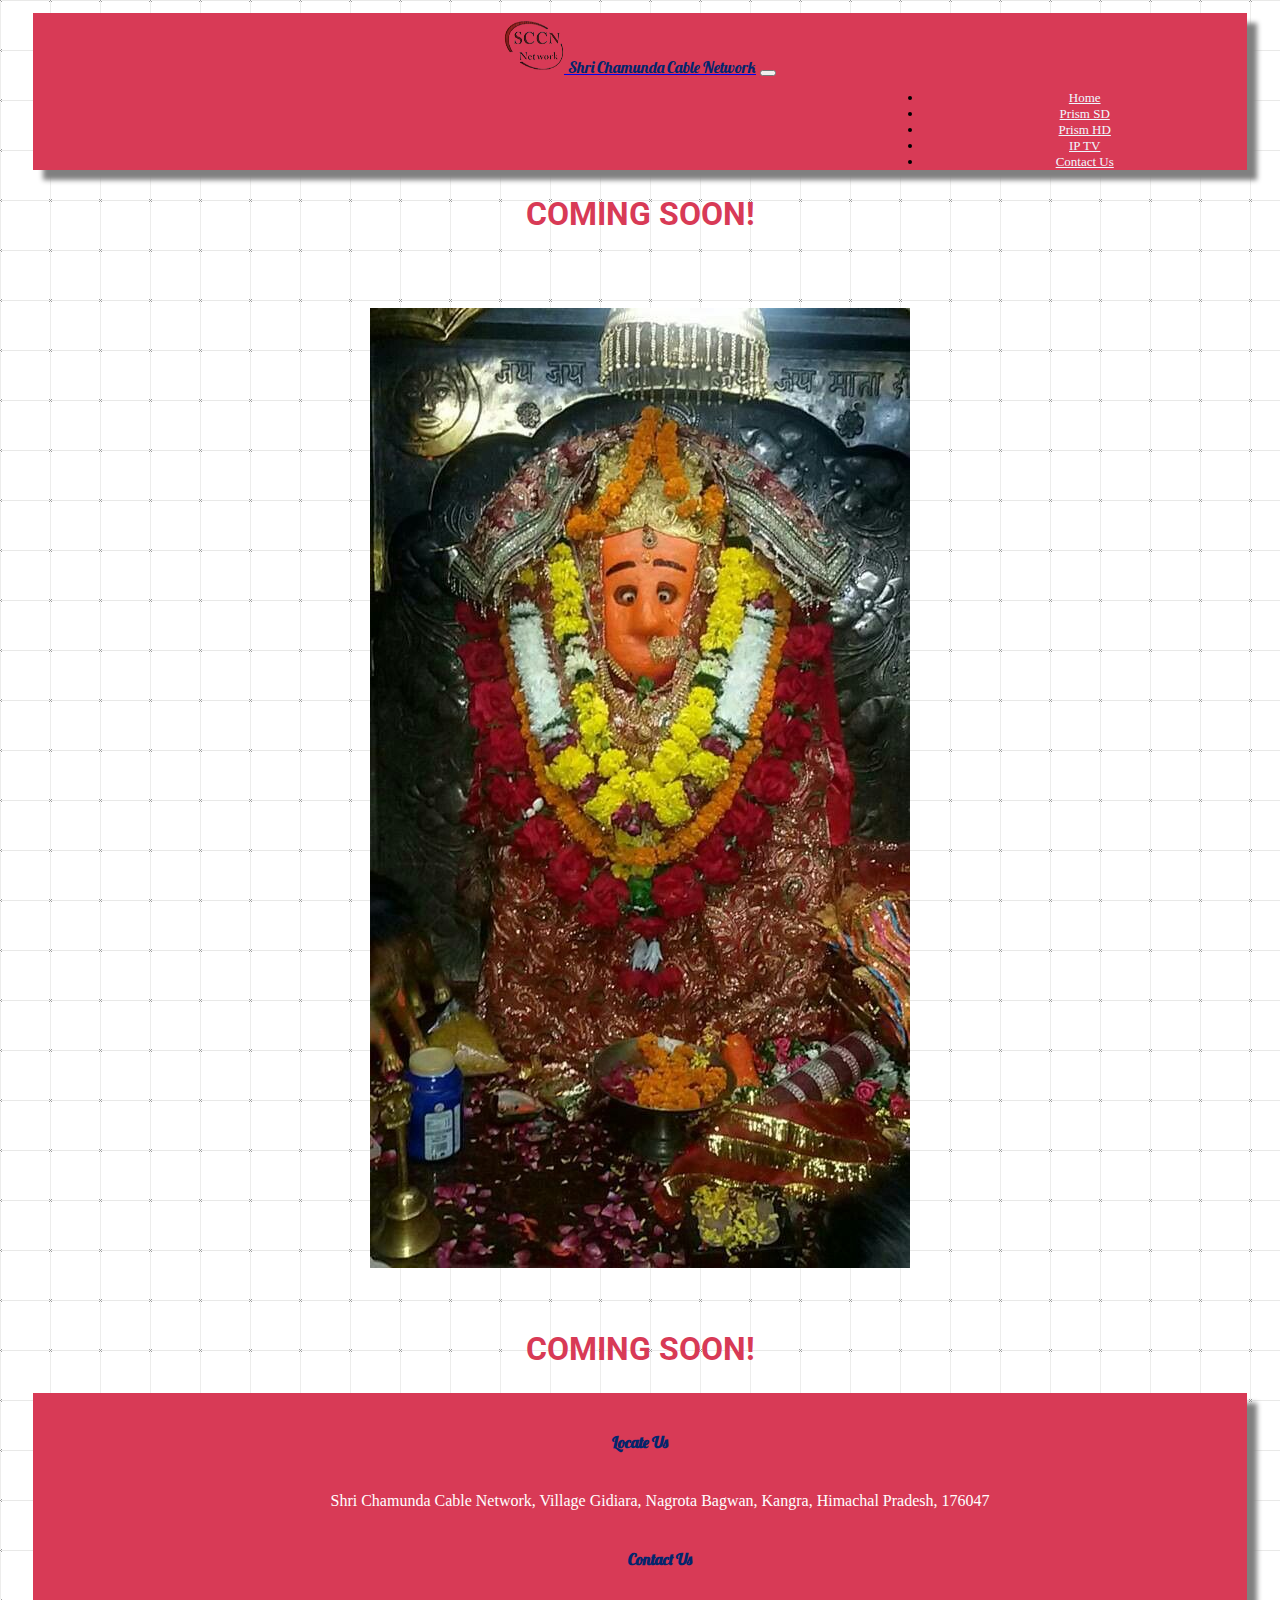
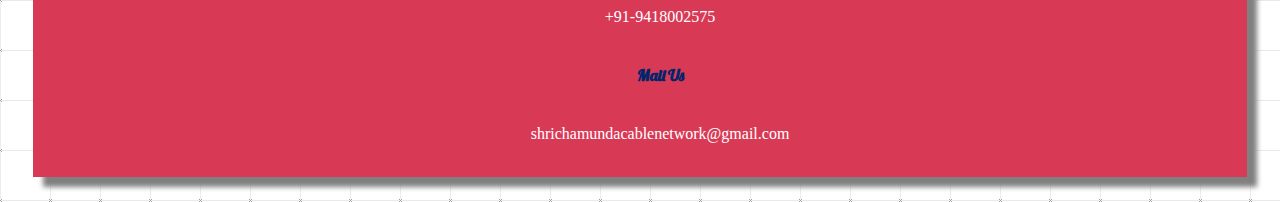
==== iptv.html @ 0f090a63 "Add files via upload" ====
<!DOCTYPE html>
<html lang="en" dir="ltr">
<head>
  <meta charset="utf-8">
  <link rel="preconnect" href="https://fonts.googleapis.com">
  <link rel="preconnect" href="https://fonts.gstatic.com" crossorigin>
  <link href="https://fonts.googleapis.com/css2?family=Roboto:ital@1&display=swap" rel="stylesheet">
  <meta name="viewport" content="width=device-width, initial-scale=1.0">
  <title>StarTV</title>
  <!----fontawsome-------->
  <link rel="stylesheet" href="https://use.fontawesome.com/releases/v5.14.0/css/all.css" integrity="sha384-HzLeBuhoNPvSl5KYnjx0BT+WB0QEEqLprO+NBkkk5gbc67FTaL7XIGa2w1L0Xbgc" crossorigin="anonymous">
  <!--------bootstrap------>
  <link href="https://cdn.jsdelivr.net/npm/bootstrap@5.0.0-beta3/dist/css/bootstrap.min.css" rel="stylesheet" integrity="sha384-eOJMYsd53ii+scO/bJGFsiCZc+5NDVN2yr8+0RDqr0Ql0h+rP48ckxlpbzKgwra6" crossorigin="anonymous">
  <script src="https://cdn.jsdelivr.net/npm/bootstrap@5.0.1/dist/js/bootstrap.bundle.min.js" integrity="sha384-gtEjrD/SeCtmISkJkNUaaKMoLD0//ElJ19smozuHV6z3Iehds+3Ulb9Bn9Plx0x4" crossorigin="anonymous"></script>
  <link rel="stylesheet" href="style.css">
    <link rel="icon" href="logo.ico">
</head>
  <body>
    <!--============================navbar=========================-->
    <nav class="navbar navbar-expand-lg navbar-dark" id="nav-box" style="background-color:#D83A56 ;">
      <!---->
      <div class="container-fluid">
        <a class="navbar-brand" href="index.html">
          <img src="images/logo.png" style="height: 60px; width: 60px;" id="logo-anime">
          <span class="logo-text">Shri Chamunda Cable Network</span></a>

        <button class="navbar-toggler" type="button" data-bs-toggle="collapse" data-bs-target="#navbarSupportedContent" aria-controls="navbarSupportedContent" aria-expanded="false" aria-label="Toggle navigation">
          <span class="navbar-toggler-icon"></span>
        </button>

        <div class="collapse navbar-collapse" id="navbarSupportedContent">

          <ul class="navbar-nav me-auto mb-2 mb-lg-0" style="margin-left:70%; font-size:small;">
            <li class="nav-item">
              <a class="nav-link blue" style="color:aliceblue;" href="index.html">Home</a>
            </li>
            <li class="nav-item">
              <a class="nav-link blue" style="color:aliceblue" href="page1.html">Prism SD</a>
            </li>
            <li class="nav-item">
              <a class="nav-link blue" style="color:aliceblue" href="page2.html">Prism HD</a>
            </li>
            <li class="nav-item">
              <a class="nav-link blue" style="color:aliceblue" href="iptv.html">IP TV</a>
            </li>
            <li class="nav-item">
              <a class="nav-link blue" style="color:aliceblue" href="#foot">Contact Us</a>
            </li>
          </ul>
        </div>
      </div>
    </nav>
    <!------------------------------------------------------------->
    <h1 class="heading1">COMING SOON!</h1>
    <br>
    <br>
    <br>
    <img src="images/image.jpg" alt="">
    <br>
    <br>
    <br>
    <h1 class="heading1">COMING SOON!</h1>
    <!-------------------------------Footer--------------------------------------------->
    <footer>
      <div id="foot">

      </div>
      <div class="footer">
        <div class="container">
          <br>
          <h4 class="footer-heading">Locate Us</h4>
          <ul type="none" class="mobile">
            <li class="text">
              <a href="https://maps.app.goo.gl/LNKjTA5nteC9yuPt9"><i style="color:#04009A;" class="fas fa-map-marker-alt fa-2x iconx"></i></a>
              <br>
              <span>Shri Chamunda Cable Network, Village Gidiara, Nagrota Bagwan, Kangra, Himachal Pradesh, 176047</span>
            </li><br>
            <h4 class="footer-heading">Contact Us</h4>
            <li class="text">
              <i style="color:#66DE93;" class="fas fa-phone-alt fa-2x iconx"></i>
              <br>
              <span>+91-9418002575</span>
            </li><br>
            <h4 class="footer-heading">Mail Us</h4>
            <li> <a href="mailto:shrichamundacablenetwork@gmail.com"><i style="color:gold;" class="fas fa-envelope fa-2x iconx"></i></a>
              <br>
              <span>shrichamundacablenetwork@gmail.com</span>
            </li>
          </ul>
          <br>
        </div>
      </div>
      </div>
      <!------------------>
  </body>
</html>
---- style.css ----
@import url(https://fonts.googleapis.com/css?family=Exo:100);
  @import url('https://fonts.googleapis.com/css2?family=Lobster&display=swap');


  /* Background data (Original source: https://subtlepatterns.com/grid-me/) */
  /* Animations */
  @-webkit-keyframes bg-scrolling-reverse {
    100% {
      background-position: 50px 50px;
    }
  }

  @-moz-keyframes bg-scrolling-reverse {
    100% {
      background-position: 50px 50px;
    }
  }

  @-o-keyframes bg-scrolling-reverse {
    100% {
      background-position: 50px 50px;
    }
  }

  @keyframes bg-scrolling-reverse {
    100% {
      background-position: 50px 50px;
    }
  }

  @-webkit-keyframes bg-scrolling {
    0% {
      background-position: 50px 50px;
    }
  }

  @-moz-keyframes bg-scrolling {
    0% {
      background-position: 50px 50px;
    }
  }

  @-o-keyframes bg-scrolling {
    0% {
      background-position: 50px 50px;
    }
  }

  @keyframes bg-scrolling {
    0% {
      background-position: 50px 50px;
    }
  }

  /* Main styles */
  body {
    text-align: center;
    color: black;
    /* img size is 50x50 */
    background: url("[data-uri]") repeat 0 0;
    -webkit-animation: bg-scrolling-reverse 0.92s infinite;
    /* Safari 4+ */
    -moz-animation: bg-scrolling-reverse 0.92s infinite;
    /* Fx 5+ */
    -o-animation: bg-scrolling-reverse 0.92s infinite;
    /* Opera 12+ */
    animation: bg-scrolling-reverse 0.92s infinite;
    /* IE 10+ */
    -webkit-animation-timing-function: linear;
    -moz-animation-timing-function: linear;
    -o-animation-timing-function: linear;
    animation-timing-function: linear;
  }

  body::before {
    font-size: 8rem;
    font-weight: 100;
    font-style: normal;
  }

  .carousel-size {
    max-height: 1920px;
    max-width: 1080px;
    margin: auto;

  }


  /*HEADINGS & PARAS*/
  .heading1 {
    font-family: 'Roboto', sans-serif;
    color: #D83A56;
    margin-left: 15%;
    margin-right: 15%;
  }

  .logo-text {
    color: #03256C;
    font-family: 'Lobster', sans-serif;
  }

  .para1 {
    margin-left: 15%;
    margin-right: 15%;
    text-align: justify;
  }




  /*----------CARDS----------*/
  .card-title {
    text-align: center;
  }

  .card1 {
    transition: transform 0.5s ease;
    margin: auto;
    border-radius: 10px;
    background-color: #1b2530;
    width: 20rem;
    box-shadow: 10px 10px 5px grey;
  }

  .card1:hover {
    background-color: #1b2545;
  }

  .card-img-top {
    height: 300px;
    width: 300px;
  }

  .link {
    text-decoration: none;
  }

  .card-body {
    color: #f2f4f6;
  }

  .card-text {
    font-size: 14px;
  }

  .card1:hover {
    transform: scale(1.1);
  }

  /*--------------navbar---------------*/
  .blue:hover {
    color: #03256C !important;
  }

  #nav-box {
    margin: 1% 2% 2%;
    box-shadow: 10px 10px 5px grey;
  }

  /*========================footer===========================*/
  footer {
    margin: 2% 2%;
    background: #D83A56;
    color: white;
  }

  .link-color {
    color: white;
    text-decoration: none;
  }

  .footer {
    box-shadow: 10px 10px 5px grey;
  }

  .footer-heading {
    color: #03256C;
    font-family: 'Lobster', sans-serif;
    text-align: center;
  }.


  /*----------IMAGES------------*/
  .image1 {
    height: 45%;
    width: 45%
  }

  .image2 {
    height: 200px;
    width: 225px;
  }

  .image3 {
    height: 125px;
    width: 250px;
  }

  /*----------ICONS----------*/
  .iconx {
    transition: transform 0.2s ease;
  }

  .iconx:hover {
    transform: scale(1.2);
  }

  .channel {
    transition: transform 0.5s ease;
    height: 100px;
    width: 100px;
  }

  .channel1 {
    transition: transform 0.5s ease;
    height: 100px;
    width: 150px;
  }

  .channel:hover {
    transform: scale(1.1);
  }

  .channel1:hover {
    transform: scale(1.1);
  }

  .pad {
    padding: 1.5%;
  }

  /*----------ANIMATION----------*/

div.main {
  overflow:hidden;
  color: #ffffff;
}
div.slide-right h1 {
  -moz-animation: 5s slide-right;
  -webkit-animation: 5s slide-right;
  -o-animation: 5s slide-right;
  animation: s slide-right;
  margin:0;
}
div.slide-left h1 {
  -moz-animation: 5s slide-left;
  -webkit-animation: 5s slide-left;
  -o-animation: 5s slide-left;
  animation: 5s slide-left;
  margin:0;
}

div.slide-right p {
  -moz-animation: 10s slide-right;
  -webkit-animation: 10s slide-right;
  -o-animation: 10s slide-right;
  animation: 10s slide-right;
  margin:0;
}
div.slide-left h1 {
  -moz-animation: 10s slide-left;
  -webkit-animation: 10s slide-left;
  -o-animation: 10s slide-left;
  animation: 10s slide-left;
  margin:0;
}

@-webkit-keyframes slide-right { from { margin-left: 100%;width: 300%; }
  to {margin-left: 0%;width: 100%;} }
@-moz-keyframes slide-right { from { margin-left: 100%;width: 300%; }
  to {margin-left: 0%;width: 100%;} }
 @-o-keyframes slide-right { from { margin-left: 100%;width: 300%; }
  to {margin-left: 0%;width: 100%;} }
@keyframes slide-right { from { margin-left: 100%;width: 300%; }
  to {margin-left: 0%;width: 100%;} }

@-webkit-keyframes slide-left { from {margin-left: 0%;width: 100%;}
 to {margin-left: -100%;width: 300%;} }
@-moz-keyframes slide-left { from {margin-left: 0%;width: 100%;}
 to {margin-left: -100%;width: 300%;} }
@-o-keyframes slide-left { from {margin-left: 0%;width: 100%;}
 to {margin-left: -100%;width: 300%;} }
@keyframes slide-left { from {margin-left: 0%;width: 100%;}
 to {margin-left: -100%;width: 300%;} }



  @keyframes marquee {
    0% {
      transform: translate(0, 0);
    }
    100% {
      transform: translate(-100%, 0);
    }
  }
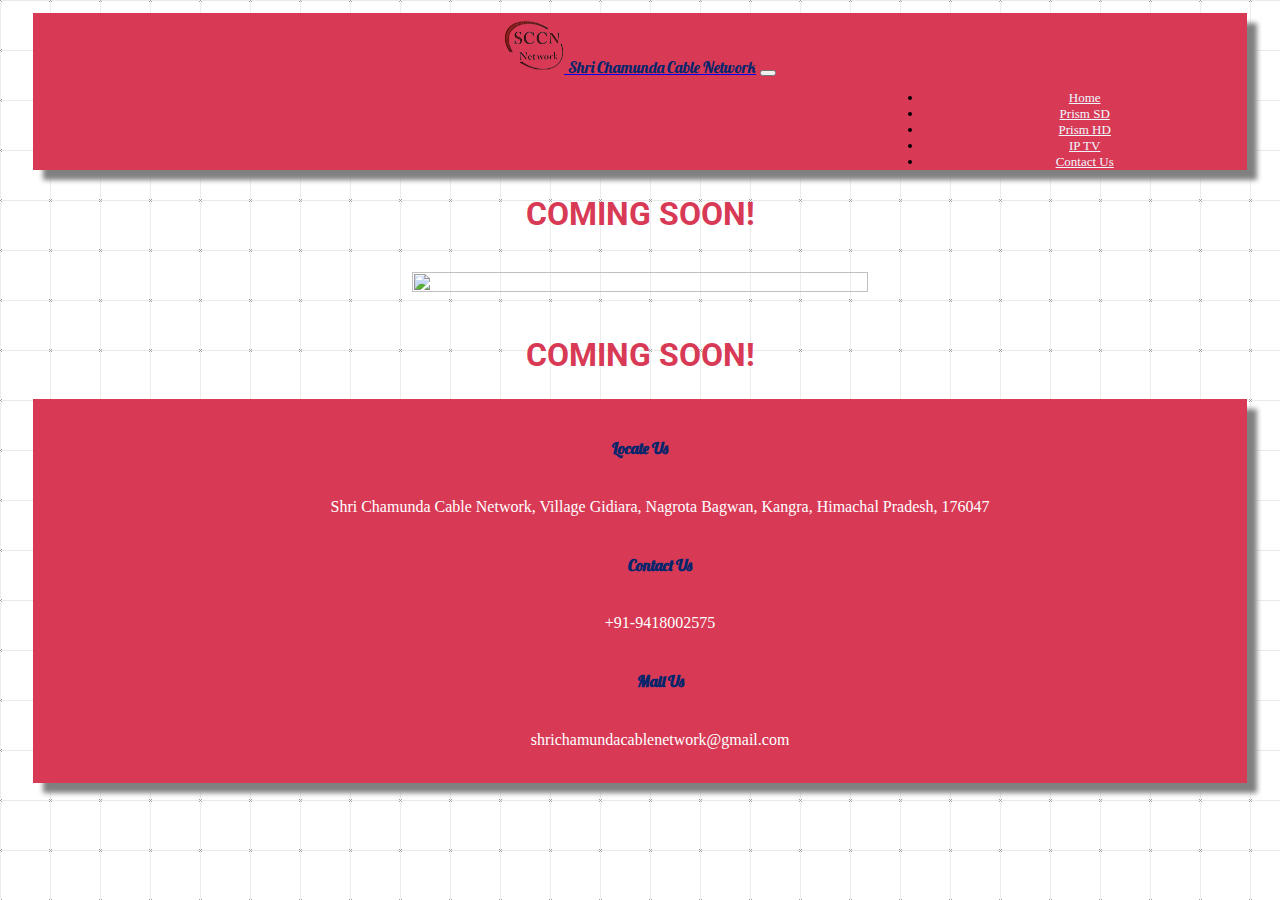
==== commit 3d9275c1: "Add files via upload" ====
--- a/iptv.html
+++ b/iptv.html
@@ -53,10 +53,7 @@
     <!------------------------------------------------------------->
     <h1 class="heading1">COMING SOON!</h1>
     <br>
-    <br>
-    <br>
-    <img src="images/image.jpg" alt="">
-    <br>
+    <img src="images/iptv.jpg" alt="" style="height:40%; width:60%;">
     <br>
     <br>
     <h1 class="heading1">COMING SOON!</h1>
@@ -77,7 +74,7 @@
             </li><br>
             <h4 class="footer-heading">Contact Us</h4>
             <li class="text">
-              <i style="color:#66DE93;" class="fas fa-phone-alt fa-2x iconx"></i>
+              <a href="tel:9418002575"><i style="color:#66DE93;" class="fas fa-phone-alt fa-2x iconx"></i></a>
               <br>
               <span>+91-9418002575</span>
             </li><br>
--- a/style.css
+++ b/style.css
@@ -1,4 +1,4 @@
-  @import url(https://fonts.googleapis.com/css?family=Exo:100);
+  @import url('https://fonts.googleapis.com/css?family=Exo:100');
   @import url('https://fonts.googleapis.com/css2?family=Lobster&display=swap');
 
 
@@ -85,7 +85,6 @@
 
   }
 
-
   /*HEADINGS & PARAS*/
   .heading1 {
     font-family: 'Roboto', sans-serif;
@@ -180,22 +179,6 @@
   }.
 
 
-  /*----------IMAGES------------*/
-  .image1 {
-    height: 45%;
-    width: 45%
-  }
-
-  .image2 {
-    height: 200px;
-    width: 225px;
-  }
-
-  .image3 {
-    height: 125px;
-    width: 250px;
-  }
-
   /*----------ICONS----------*/
   .iconx {
     transition: transform 0.2s ease;
@@ -250,14 +233,38 @@
   margin:0;
 }
 
-div.slide-right p {
+div.slide-right h3 {
   -moz-animation: 10s slide-right;
   -webkit-animation: 10s slide-right;
   -o-animation: 10s slide-right;
   animation: 10s slide-right;
   margin:0;
 }
+
+div.slide-right p {
+  -moz-animation: 15s slide-right;
+  -webkit-animation: 15s slide-right;
+  -o-animation: 15s slide-right;
+  animation: 15s slide-right;
+  margin:0;
+}
 div.slide-left h1 {
+  -moz-animation: 10s slide-left;
+  -webkit-animation: 10s slide-left;
+  -o-animation: 10s slide-left;
+  animation: 10s slide-left;
+  margin:0;
+}
+
+div.slide-left h3 {
+  -moz-animation: 10s slide-left;
+  -webkit-animation: 10s slide-left;
+  -o-animation: 10s slide-left;
+  animation: 10s slide-left;
+  margin:0;
+}
+
+div.slide-left p {
   -moz-animation: 10s slide-left;
   -webkit-animation: 10s slide-left;
   -o-animation: 10s slide-left;
